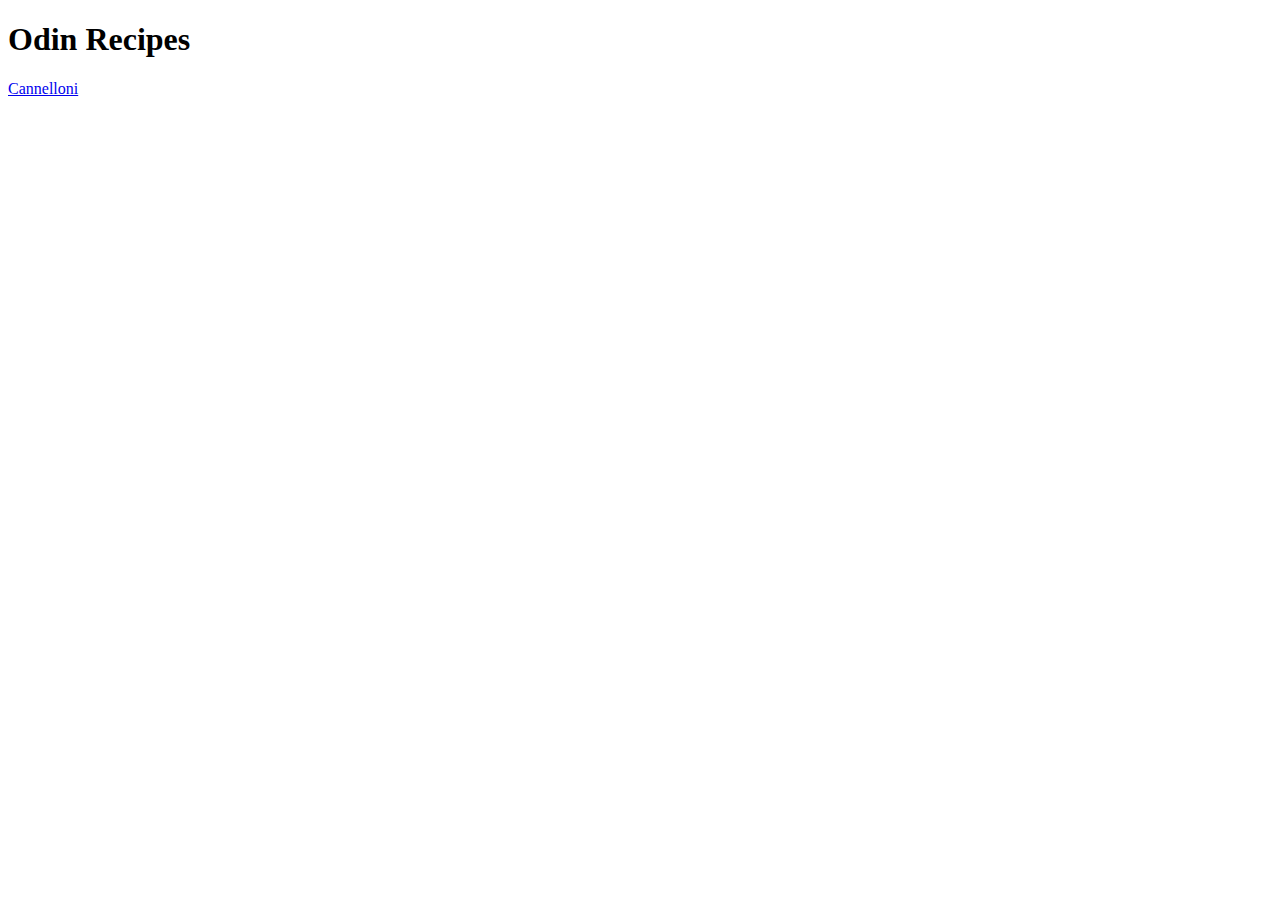
==== index.html @ 75e86a19 "index.html and cannelloni.html created" ====
<!DOCTYPE html>
<html lang="en">
<head>
    <meta charset="UTF-8">
    <meta http-equiv="X-UA-Compatible" content="IE=edge">
    <meta name="viewport" content="width=device-width, initial-scale=1.0">
    <title>Document</title>
</head>
<body>
    <h1>Odin Recipes</h1>
    <a href="recipes/cannelloni.html">Cannelloni</a>
</body>
</html>
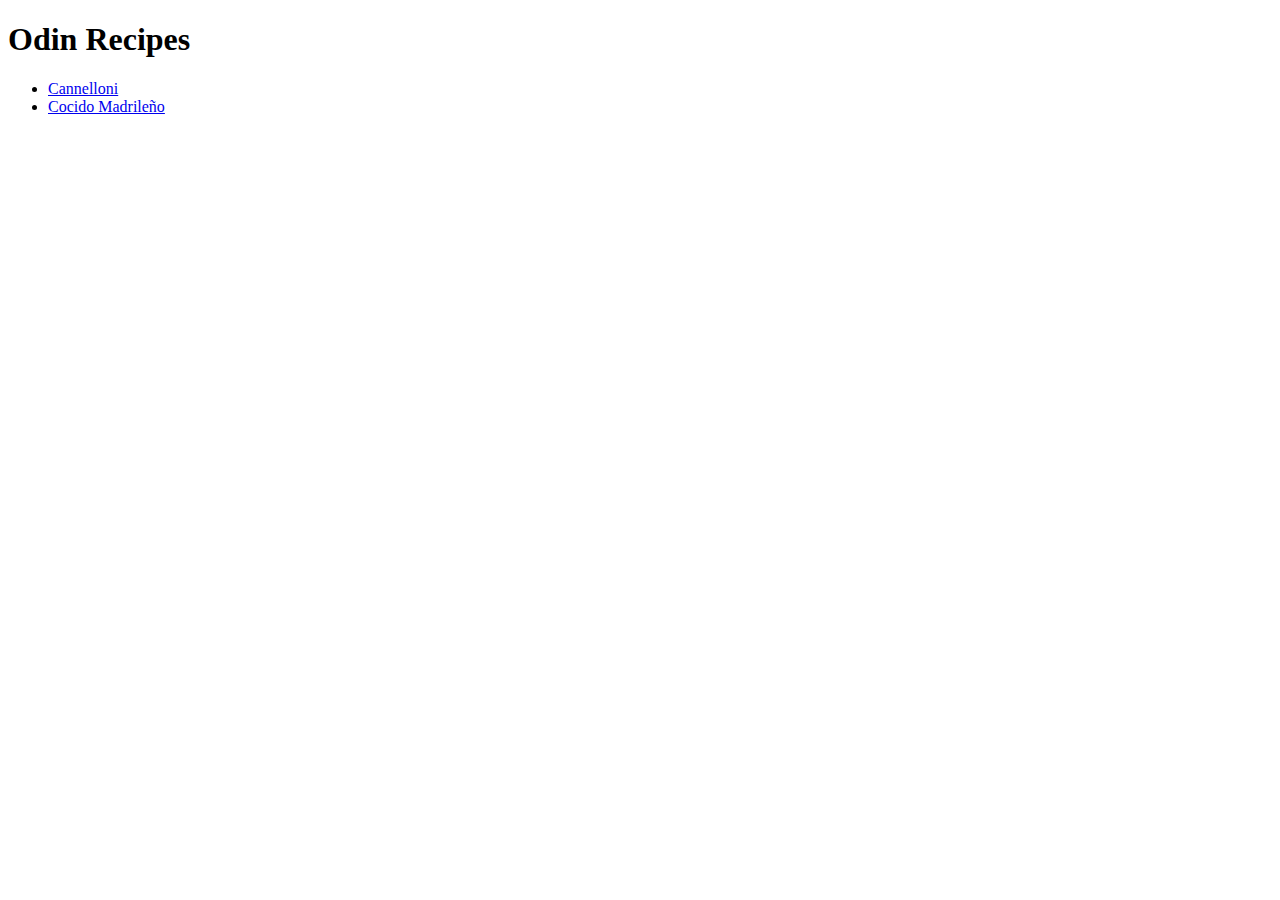
==== commit d3f6f264: "Added cocido.html and updated index.html with new link" ====
--- a/index.html
+++ b/index.html
@@ -8,6 +8,9 @@
 </head>
 <body>
     <h1>Odin Recipes</h1>
-    <a href="recipes/cannelloni.html">Cannelloni</a>
+    <ul>
+        <li><a href="recipes/cannelloni.html">Cannelloni</a></li>
+        <li><a href="recipes/cocido.html">Cocido Madrileño</a></li>
+    </ul>
 </body>
 </html>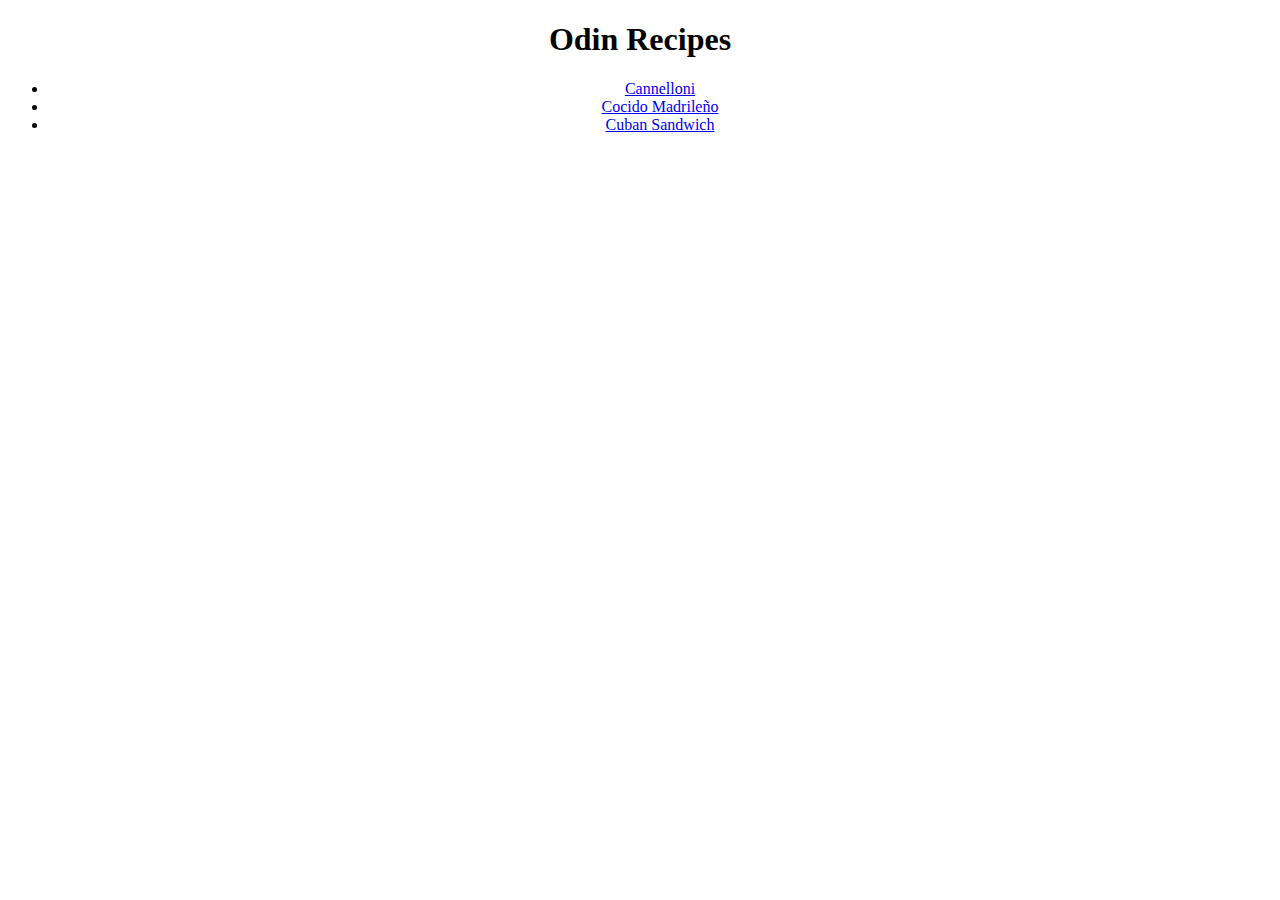
==== commit 5ac08d4b: "Added cuban-sandwich.html and updated index.html with new link" ====
--- a/index.html
+++ b/index.html
@@ -6,11 +6,12 @@
     <meta name="viewport" content="width=device-width, initial-scale=1.0">
     <title>Document</title>
 </head>
-<body>
+<body style="text-align: center;">
     <h1>Odin Recipes</h1>
     <ul>
         <li><a href="recipes/cannelloni.html">Cannelloni</a></li>
         <li><a href="recipes/cocido.html">Cocido Madrileño</a></li>
+        <li><a href="recipes/cuban-sandwich.html">Cuban Sandwich</a></li>
     </ul>
 </body>
 </html>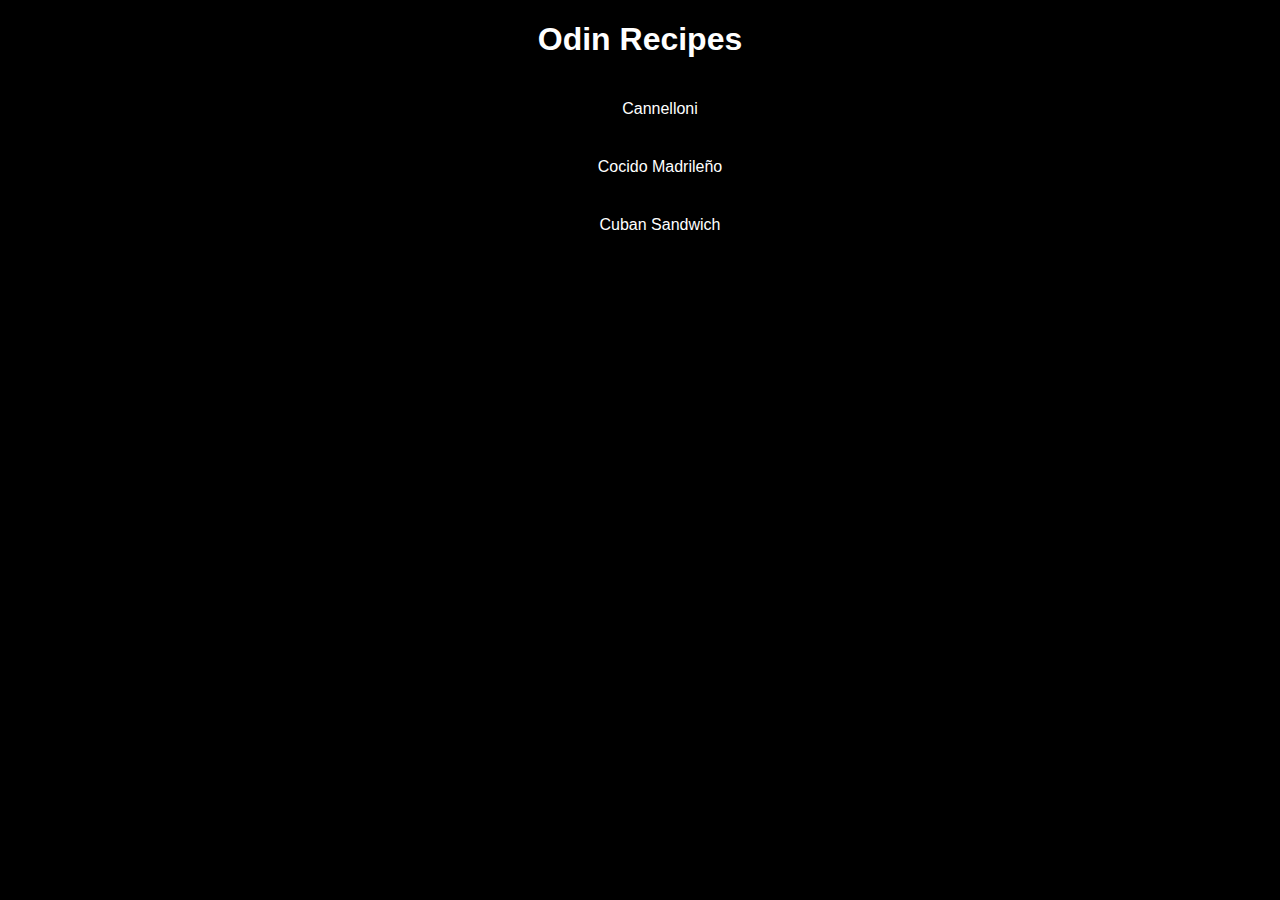
==== commit 7f1d234c: "Added styles.css and link to it from all the html files" ====
--- a/index.html
+++ b/index.html
@@ -5,6 +5,7 @@
     <meta http-equiv="X-UA-Compatible" content="IE=edge">
     <meta name="viewport" content="width=device-width, initial-scale=1.0">
     <title>Document</title>
+    <link rel="stylesheet" href="styles.css" />
 </head>
 <body style="text-align: center;">
     <h1>Odin Recipes</h1>
--- a/styles.css
+++ b/styles.css
@@ -0,0 +1,25 @@
+body {
+    background-color: black;
+    font-family: Verdana, Geneva, Tahoma, sans-serif;
+}
+
+h1, h2, p, li {
+    color: white;
+}
+
+ul {
+    list-style-type: none;
+}
+
+li {
+    padding: 20px;
+}
+
+a, a:visited {
+    color: white;
+    text-decoration: none;
+}
+
+a:hover {
+    color: tomato;
+}